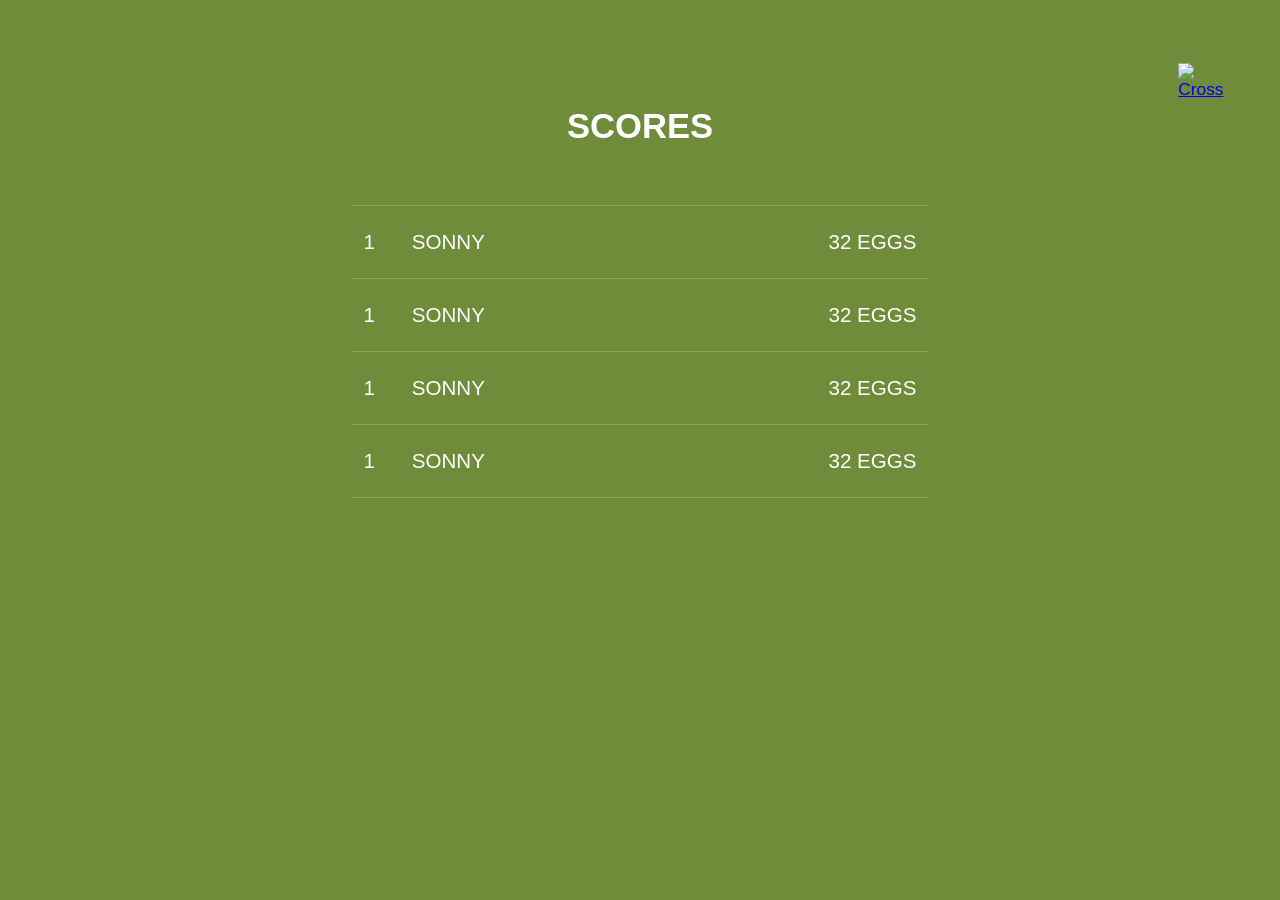
==== Day2_D/scores/index.html @ aaec9ea0 "Day2 D" ====
<!DOCTYPE html>
<html lang="en">
<head>
  <meta charset="UTF-8">
  <meta name="viewport" content="width=device-width, initial-scale=1.0">
  <title>Cluck & Catch</title>
</head>
<body>
  <main>
    <a id="back" href="/"><img src="/mediafiles/images/close_white.png" alt="Cross" /></a>
    <h1>SCORES</h1>
    <ul id="SCORES">
      <li><span>1</span><span>SONNY</span><span>32 EGGS</span></li>
      <li><span>1</span><span>SONNY</span><span>32 EGGS</span></li>
      <li><span>1</span><span>SONNY</span><span>32 EGGS</span></li>
      <li><span>1</span><span>SONNY</span><span>32 EGGS</span></li>
    </ul>
  </main>
  <style>
    @font-face {
      font-family: Freeman;
      src: url("/mediafiles/fonts/Freeman-Regular.ttf") format("truetype");
    }
    :root {
      --px: calc(0.001201923076923077 * 100vh);
    }
    body {
      margin: 0;
      background: #6E8C39;
      display: flex;
      align-items: center;
      justify-content: center;
      font-family: Freeman, sans-serif;
      font-size: calc(16 * var(--px));
      height: 100vh;
    }
    main {
      aspect-ratio: 3/2;
      max-width: 100vw;
      height: 100vh;
      overflow: hidden;
      position: relative;
      display: flex;
      flex-direction: column;
      align-items: center;
      color: white;
      background-image: url("/mediafiles/images/grass_scores.png");
      background-repeat: no-repeat;
      background-size: calc(352 * var(--px)) calc(52 * var(--px));
      background-position: center calc(70 * var(--px));
    }
    #back {
      width: calc(26 * var(--px));
      height: calc(26 * var(--px));
      position: absolute;
      top: calc(58 * var(--px));
      right: calc(68 * var(--px));
    }
    #back img {
      width: 100%;
      height: 100%;
    }
    h1 {
      margin: calc(100 * var(--px)) 0 calc(55 * var(--px));
      font-size: calc(32 * var(--px));
      line-height: 1.081;
    }
    ul {
      width: calc(535 * var(--px));
      padding: 0;
      margin: 0;
      border-bottom: var(--px) solid rgb(255 255 255 / 0.2);
    }
    li {
      border-top: var(--px) solid rgb(255 255 255 / 0.2);
      display: flex;
      align-items: center;
      padding: calc(23 * var(--px)) calc(12 * var(--px));
      font-size: calc(19 * var(--px));
      line-height: 1.081;
    }
    li :first-child {
      margin-right: calc(34 * var(--px));
    }
    li :last-child {
      margin-left: auto;
    }
  </style>
</body>
</html>
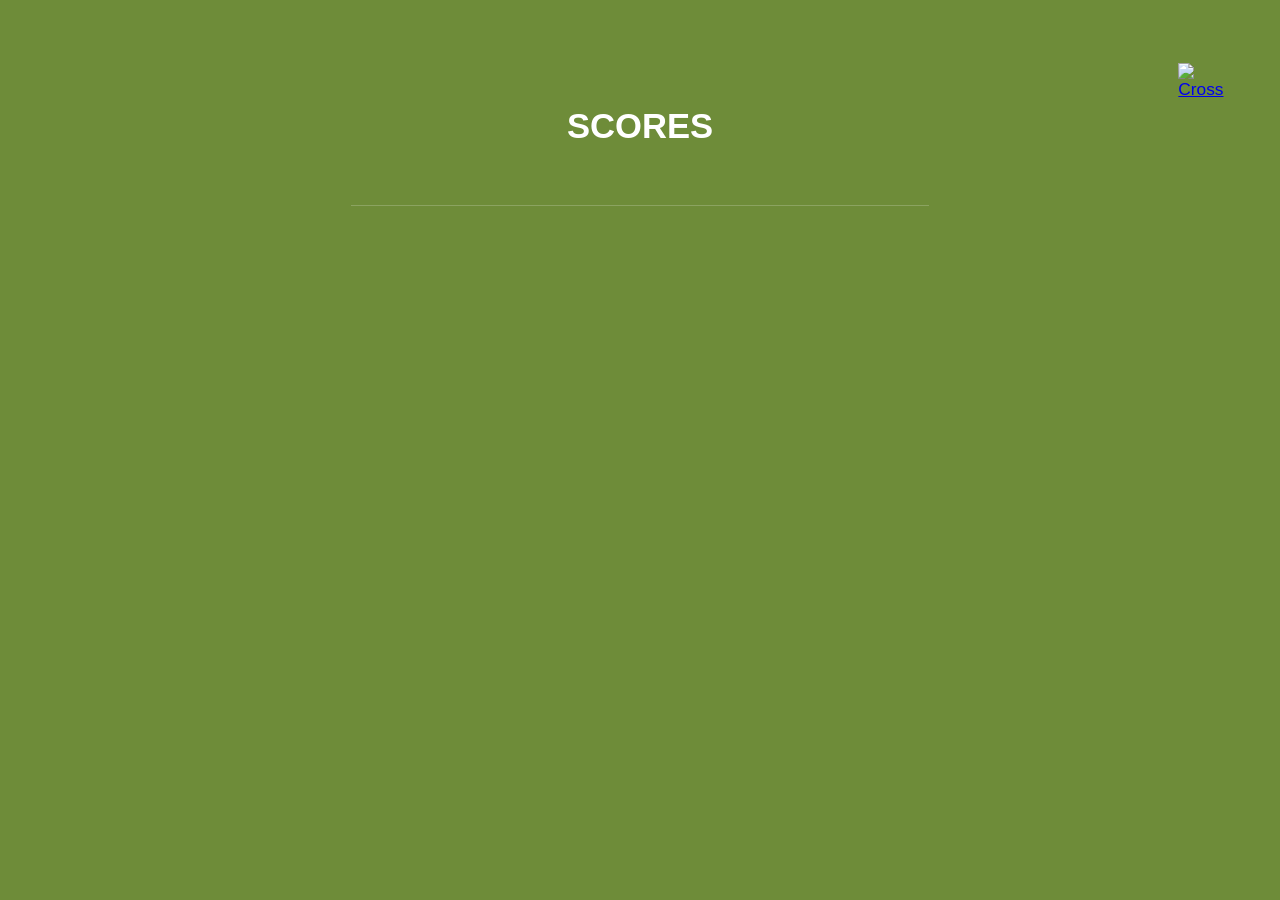
==== commit a3dea64c: "Finished Day2 D" ====
--- a/Day2_D/scores/index.html
+++ b/Day2_D/scores/index.html
@@ -9,7 +9,7 @@
   <main>
     <a id="back" href="/"><img src="/mediafiles/images/close_white.png" alt="Cross" /></a>
     <h1>SCORES</h1>
-    <ul id="SCORES">
+    <ul id="scores">
       <li><span>1</span><span>SONNY</span><span>32 EGGS</span></li>
       <li><span>1</span><span>SONNY</span><span>32 EGGS</span></li>
       <li><span>1</span><span>SONNY</span><span>32 EGGS</span></li>
@@ -86,5 +86,24 @@
       margin-left: auto;
     }
   </style>
+  <script>
+    const parent = document.querySelector("#scores");
+    parent.innerHTML = "";
+    const scores = (JSON.parse(localStorage.getItem("scores")) || []).sort((a, b) => b.score - a.score).slice(0, 7);
+    let li;
+    scores.forEach((score, i) => {
+      li = document.createElement("li");
+      let span = document.createElement("span");
+      span.innerText = i + 1;
+      li.appendChild(span);
+      span = document.createElement("span");
+      span.innerText = score.name.toUpperCase();
+      li.appendChild(span);
+      span = document.createElement("span");
+      span.innerText = score.score + " EGGS";
+      li.appendChild(span);
+      parent.appendChild(li);
+    });
+  </script>
 </body>
 </html>
